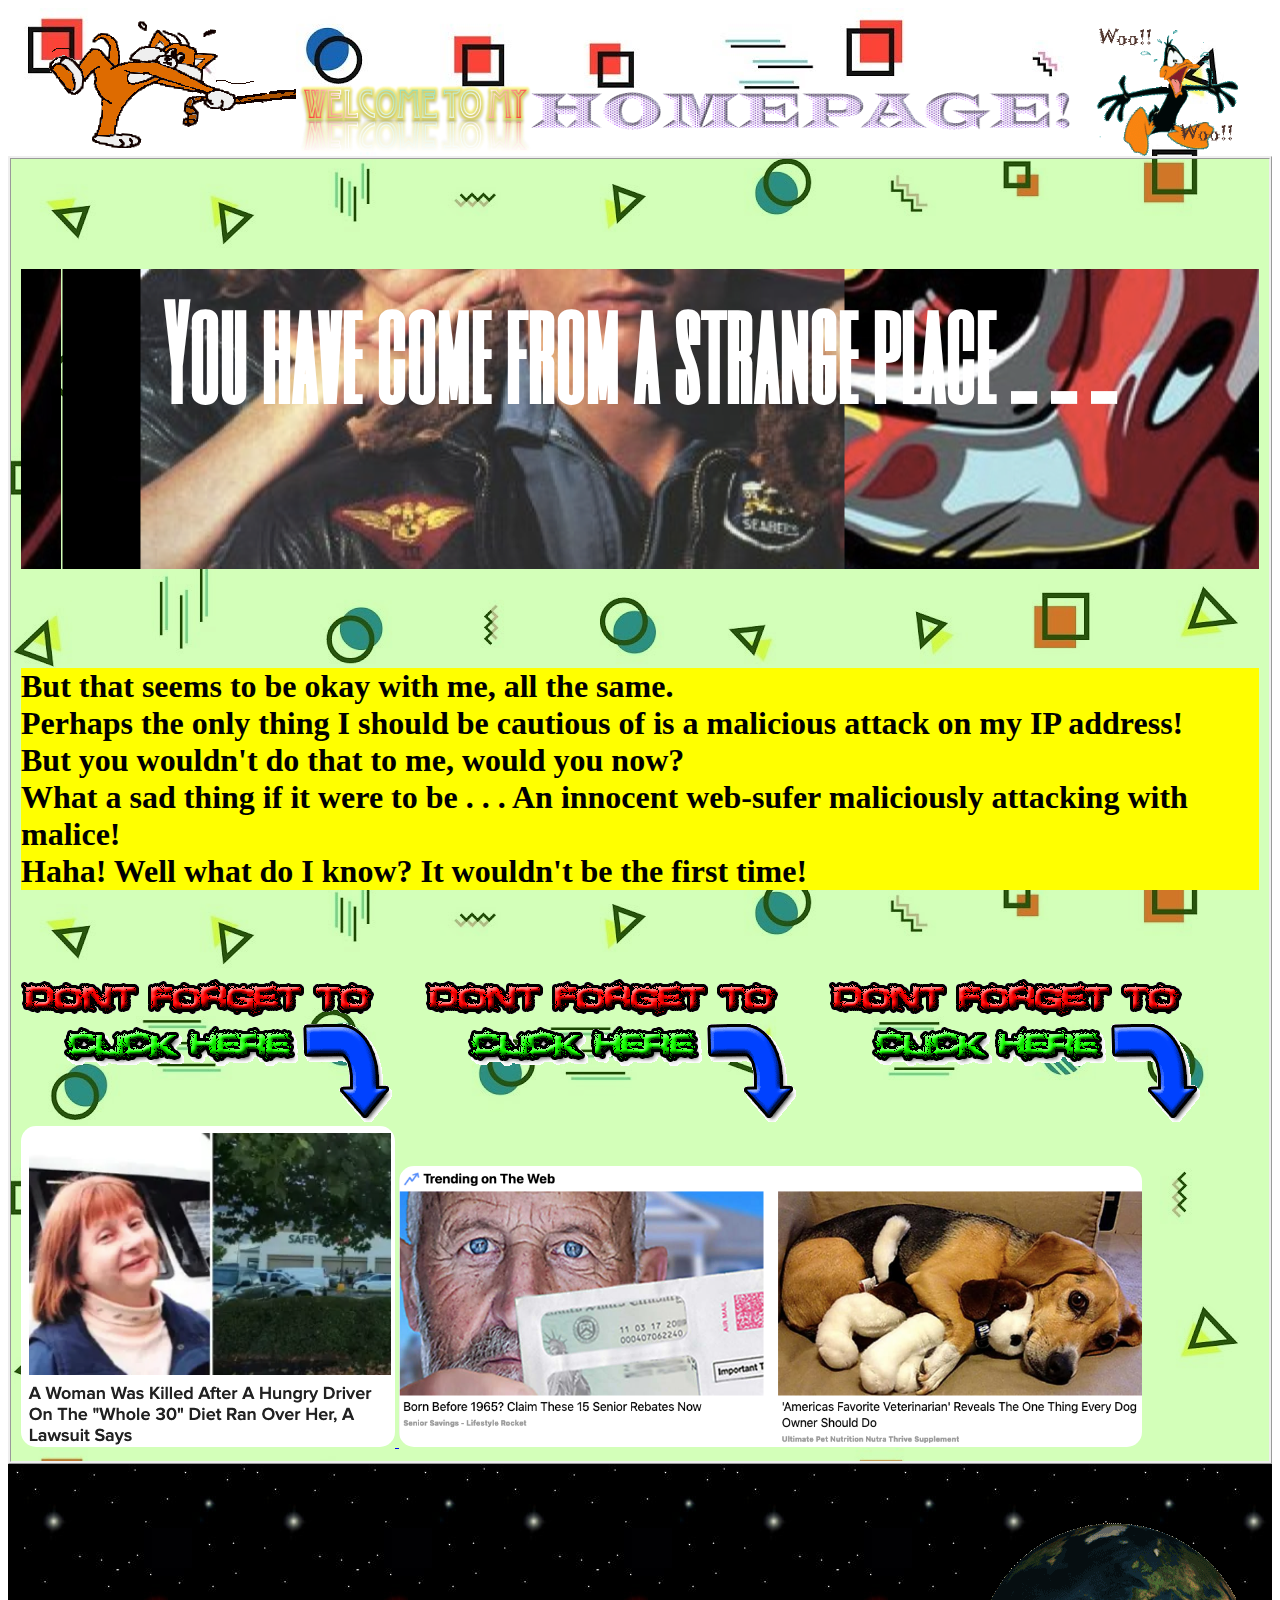
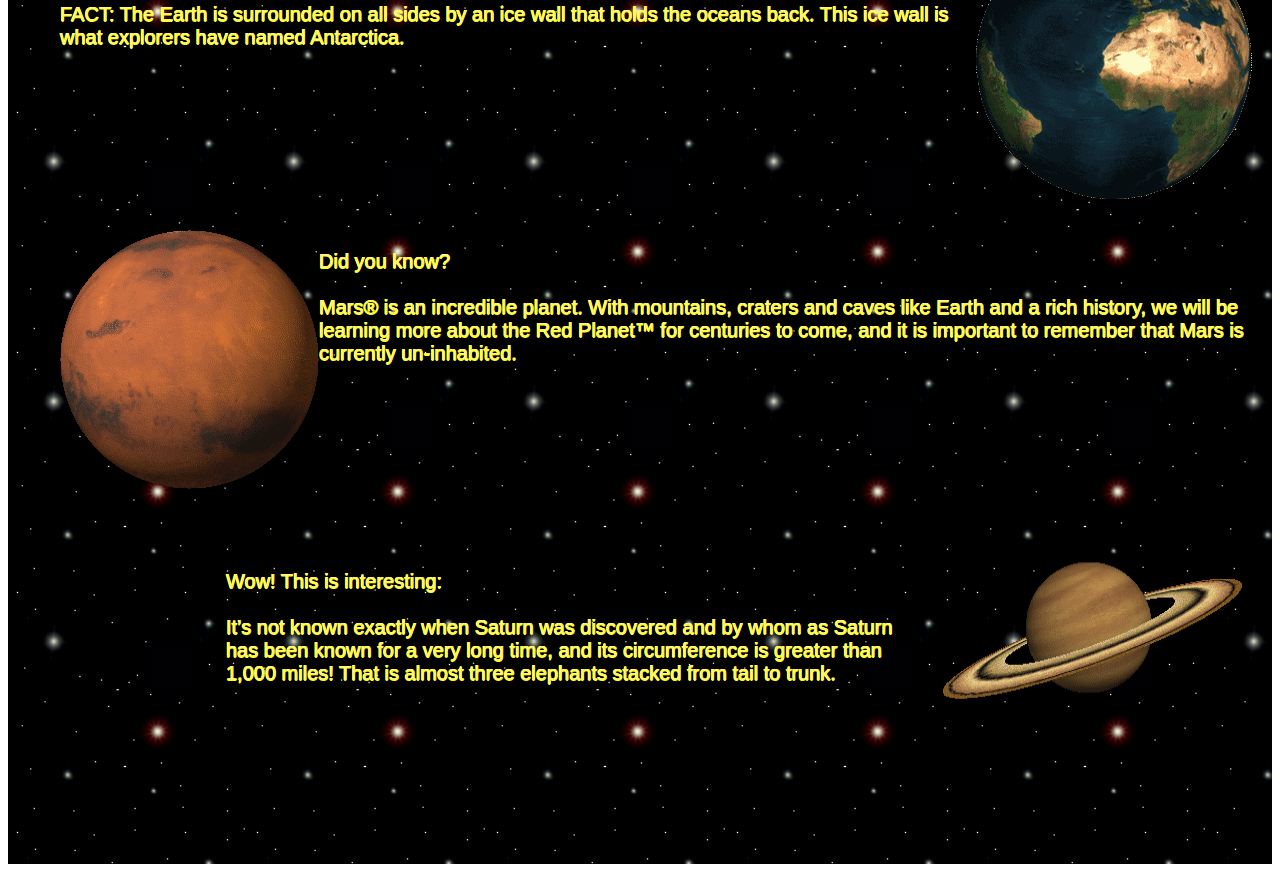
==== one/index.html @ 4ba5dbd5 "Add Page One (Crap)" ====
<!DOCTYPE html>

<head>
    <meta charset="utf-8">
    <link rel="stylesheet" href="../styles/main.css">
    <link href="https://fonts.googleapis.com/css?family=IM+Fell+Great+Primer|Space+Mono|Six+Caps" rel="stylesheet">
    <title>one</title>

</head>

<body>

    <section id="home">
            <a href="../index.html">

        <div class="banner">
            <img src="../images/welcome_cat.gif" alt="Kitty">
            <img src="../images/welcome-banner.png" id="banner" alt="Welcome to my Site" height="80" width="800">
            <img src="../images/crazy-duck.gif" alt="Cray duck" height="140">
        </div>
    </a>
        <div class="home-desc">
            <h2 class="home-desc-odd">You have come from a strange place .. .. .. </h2>
            <h3 class="home-desc-odder">But that seems to be okay with me, all the same. <br> Perhaps the only thing I should be cautious of is a malicious attack on my IP address! <br> But you wouldn't do that to me, would you now? <br> What a sad thing if it were to be . . . An innocent web-sufer maliciously attacking with malice! 
           <br> Haha! Well what do I know? It wouldn't be the first time! </h3>
            <img src="../images/click-bait.gif" alt="Bait">
            <img src="../images/click-bait.gif" alt="Me">
            <img src="../images/click-bait.gif" alt="Please">
            <a href=https://whole30.com>
                <img class="ad3" src="../images/ad3.png" alt="Murder" >
            </a>

            <a href="https://www.southerncremations.com/cremation-services/cremation-packages">
                <img class="ad3" src="../images/ad4.png" alt="Me" width="60%">
            </a>
        </div>
    </section>

    <section id="galaxy">
        <div class="solar-system">
            <div class="earth">
                    <p> <br> <br> <br> FACT: The Earth is surrounded on all sides by an ice wall that holds the oceans back. This ice wall is what explorers have named Antarctica.</p>
                    <img src="../images/earth.gif" alt="Spinning Earth">
            </div>
            <div class="mars">
                <img src="../images/mars.gif" alt="Spinning Mars">
                <p> Did you know? <br><br> Mars® is an incredible planet. With mountains, craters and caves like Earth and a rich history, we will be learning more about the Red Planet™ for centuries to come, and it is important to remember that Mars is currently un-inhabited.</p>

            </div>

            <div class="saturn">
                <p>Wow! This is interesting: 
                   <br> <br> It’s not known exactly when Saturn was discovered and by whom as Saturn has been known for a very long time, and its circumference is greater than 1,000 miles! That is almost three elephants stacked from tail to trunk.</p>
                <img src="../images/saturn.gif" alt="Spinning Saturn">

            </div>

        </div>

    </section>


    <section class="hangout"></section>

</body>
---- styles/main.css ----
.asci {
    margin: 0 auto;
    display: inline-block;
    overflow: hidden;
}

h1.asci{
    vertical-align: 100px;
}
body.home-page {
    text-align: center;    
    border-style: dashed;
    font-family: 'Inconsolata', monospace;
}
.home-desc {
    text-align: left;
    padding: 10px;
}

#home {
    background-image: url("../images/banner-background.jpg");
    min-height: 1000px;
}


.banner{
    display: flex;
    flex-wrap: wrap-reverse;
    justify-content: center;
}

.home-desc{
    border-style: ridge;
    background-color: rgba(94, 255, 0, 0.274); 
}

.home-desc-odd{
    font-family: 'Six Caps', sans-serif;
    font-size: 120px;
    font: bolder;
    min-height: 300px;
    color: white;
    font-stretch: extra-expanded;
    text-align: center;
    background-image: url(../images/banner-background-text.png);
    background-position: 40px;
}

.home-desc-odder{
    background: yellow;
    font-family: 'IM Fell Great Primer', serif;
    font-size: 200%;
}

.ad3 {
    border-radius: 15px;
    -webkit-transition: -webkit-transform .8s ease-in-out;
            transition:         transform .8s ease-in-out;
  }
.ad3:hover {
    -webkit-transform: rotate(360deg);
            transform: rotate(360deg);
  }

#galaxy {
    background-image: url("../images/starry.jpg");
    min-height: 1000px;
    color: rgb(255, 243, 136);
    font-family: 'Trebuchet MS', 'Lucida Sans Unicode', 'Lucida Grande', 'Lucida Sans', Arial, sans-serif;
    font-size: 20px;
    text-shadow: -.5px 0 yellow, 0 .5px yellow, .5px 0 yellow, 0 -.5px yellow;  
}

.solar-system{
    padding-top: 50px;
}

.earth {
    display: inline-flex;
    position: absolute;
    right: 20px;
    width: 1200px;
  }

.mars {
    display: inline-flex;
    position: absolute;
    top: 1800px;
    left: 30px;
    padding: 30px;
}

.saturn {
    display: inline-flex;
    position: absolute;
    top: 2150px;
    right: 30px;
    width: 80%;
}
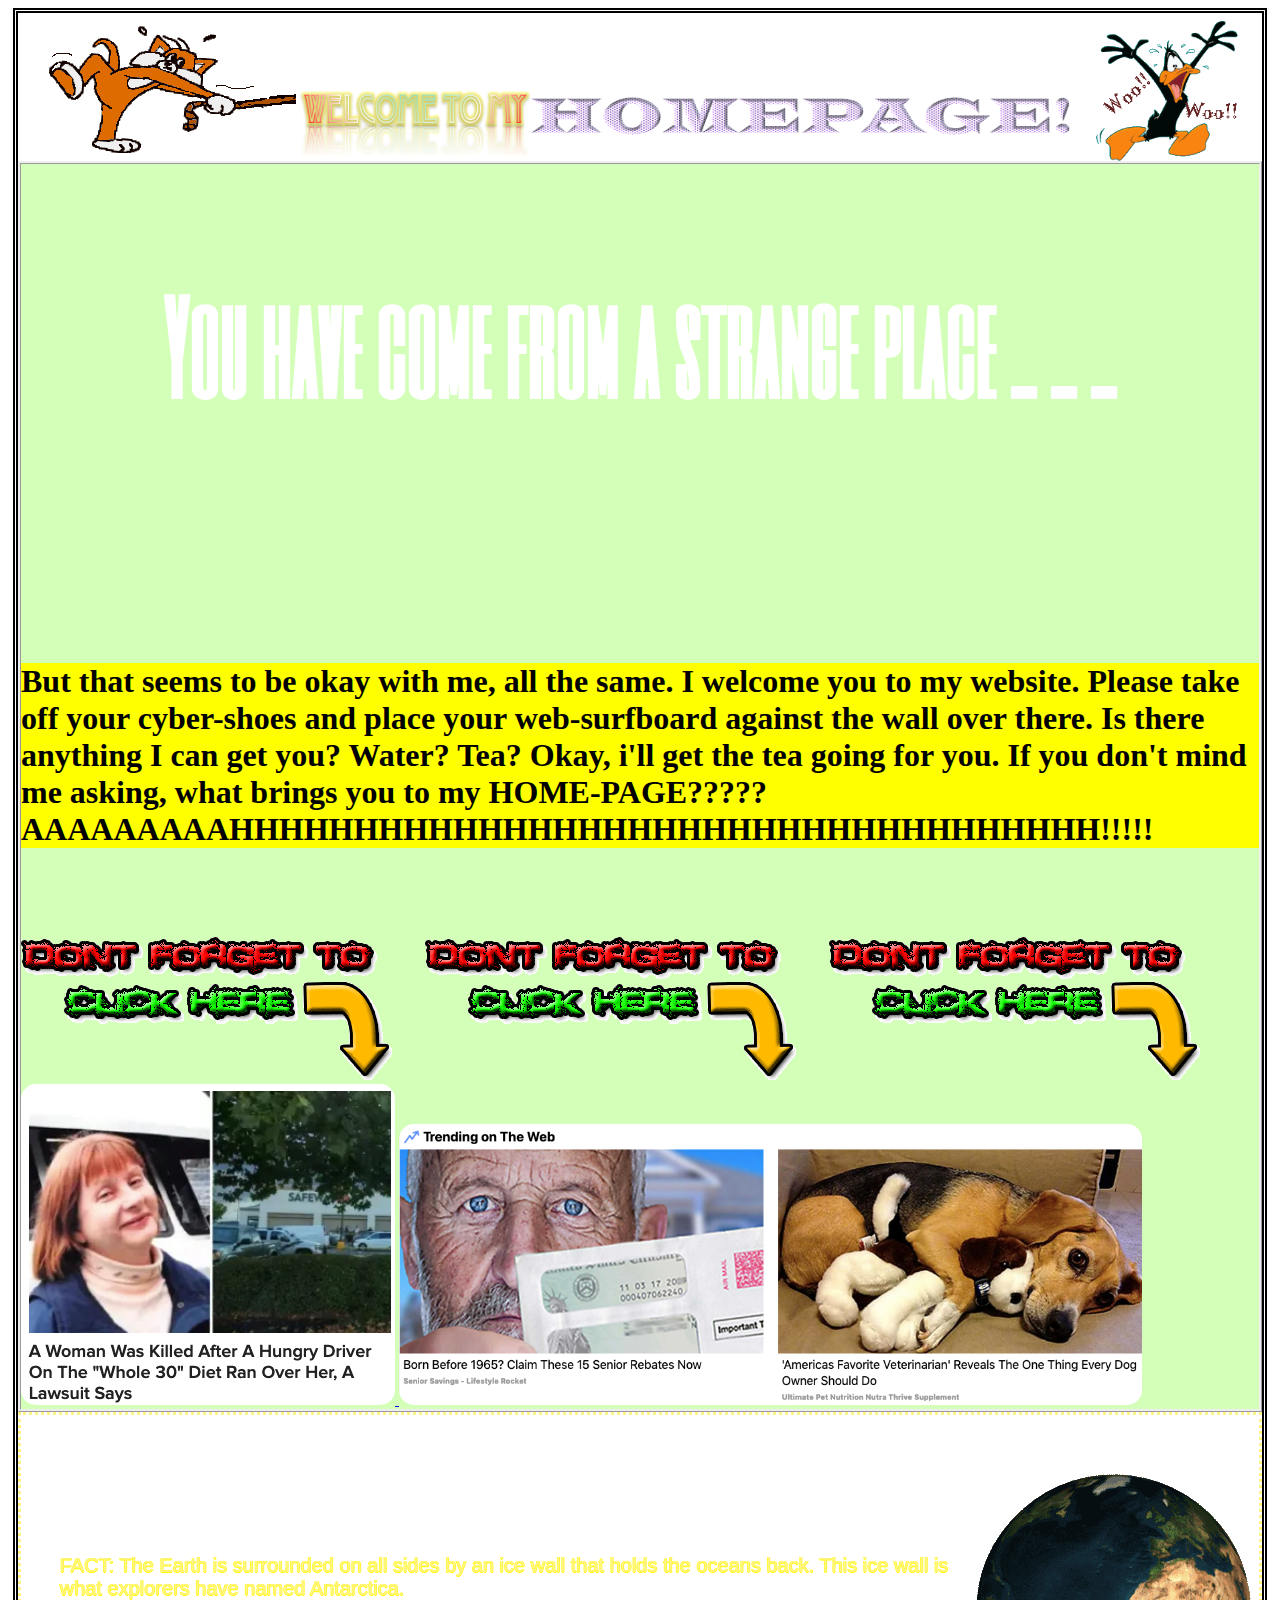
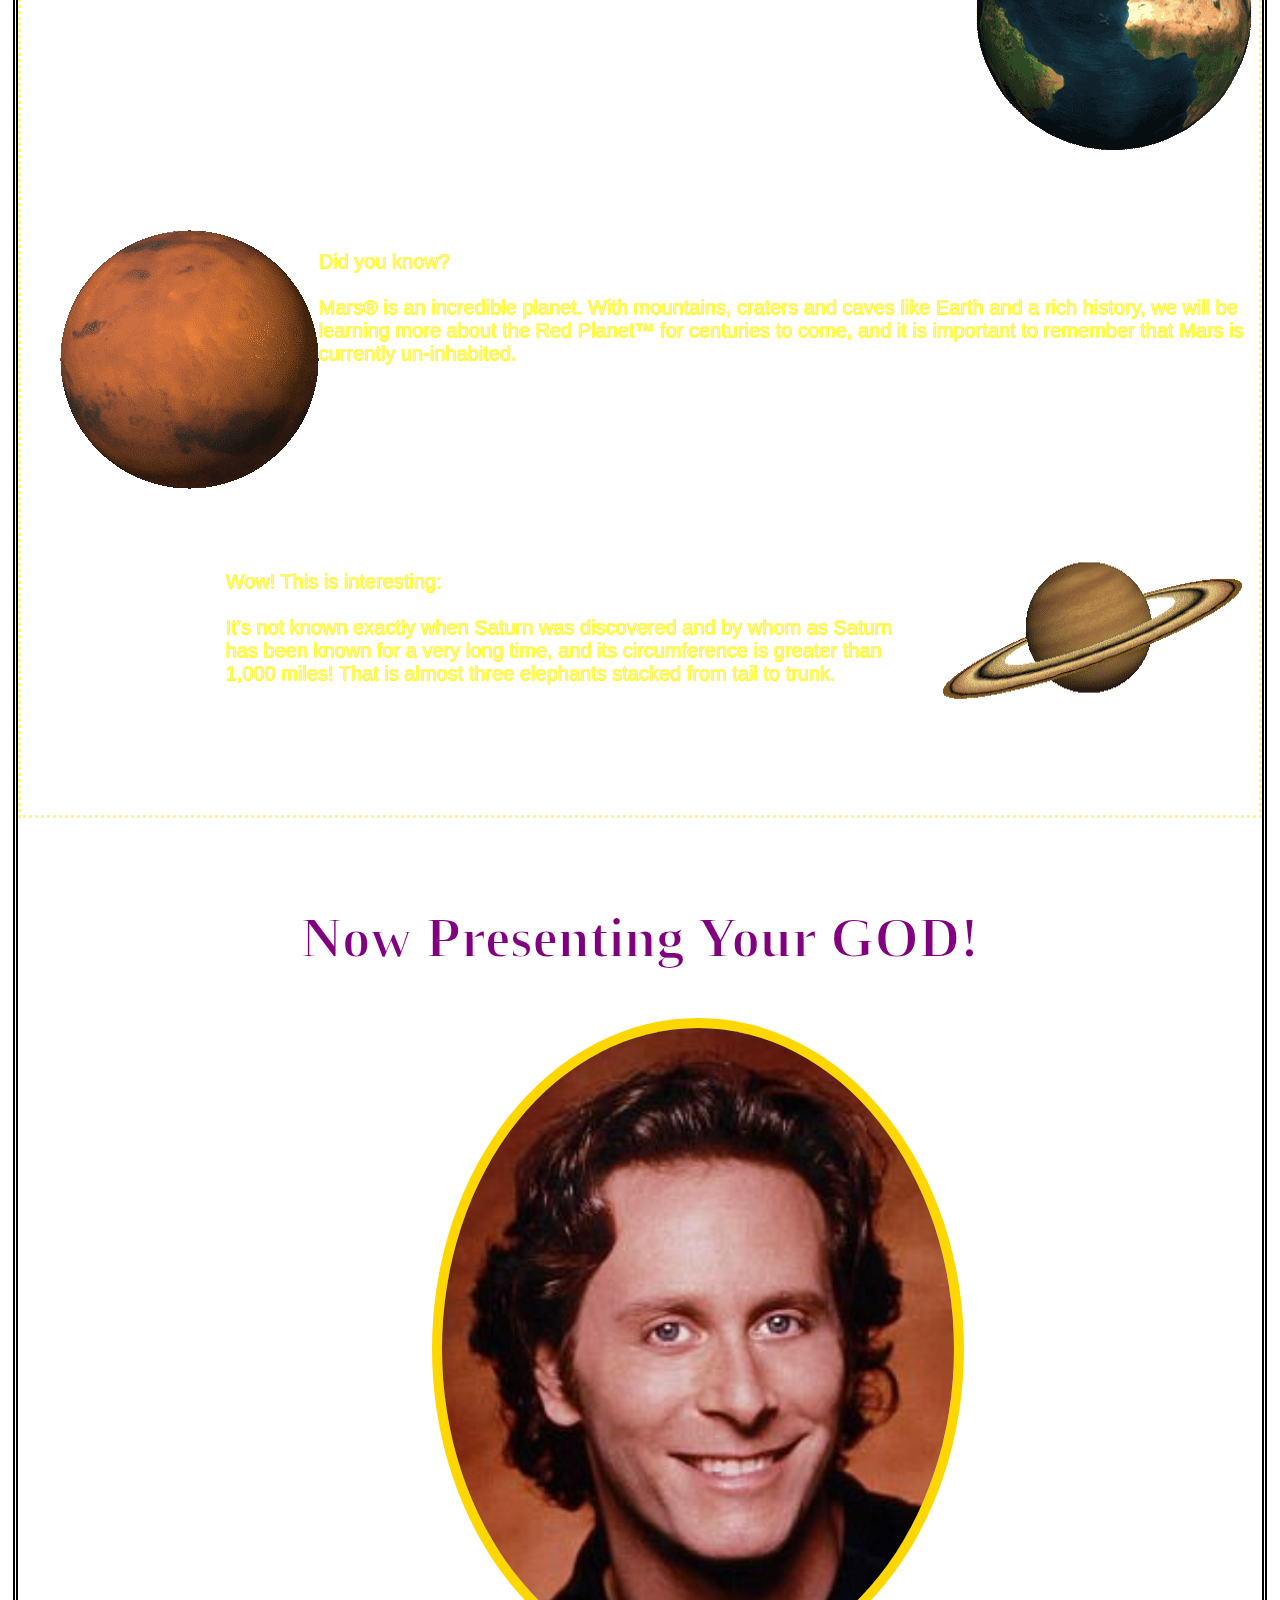
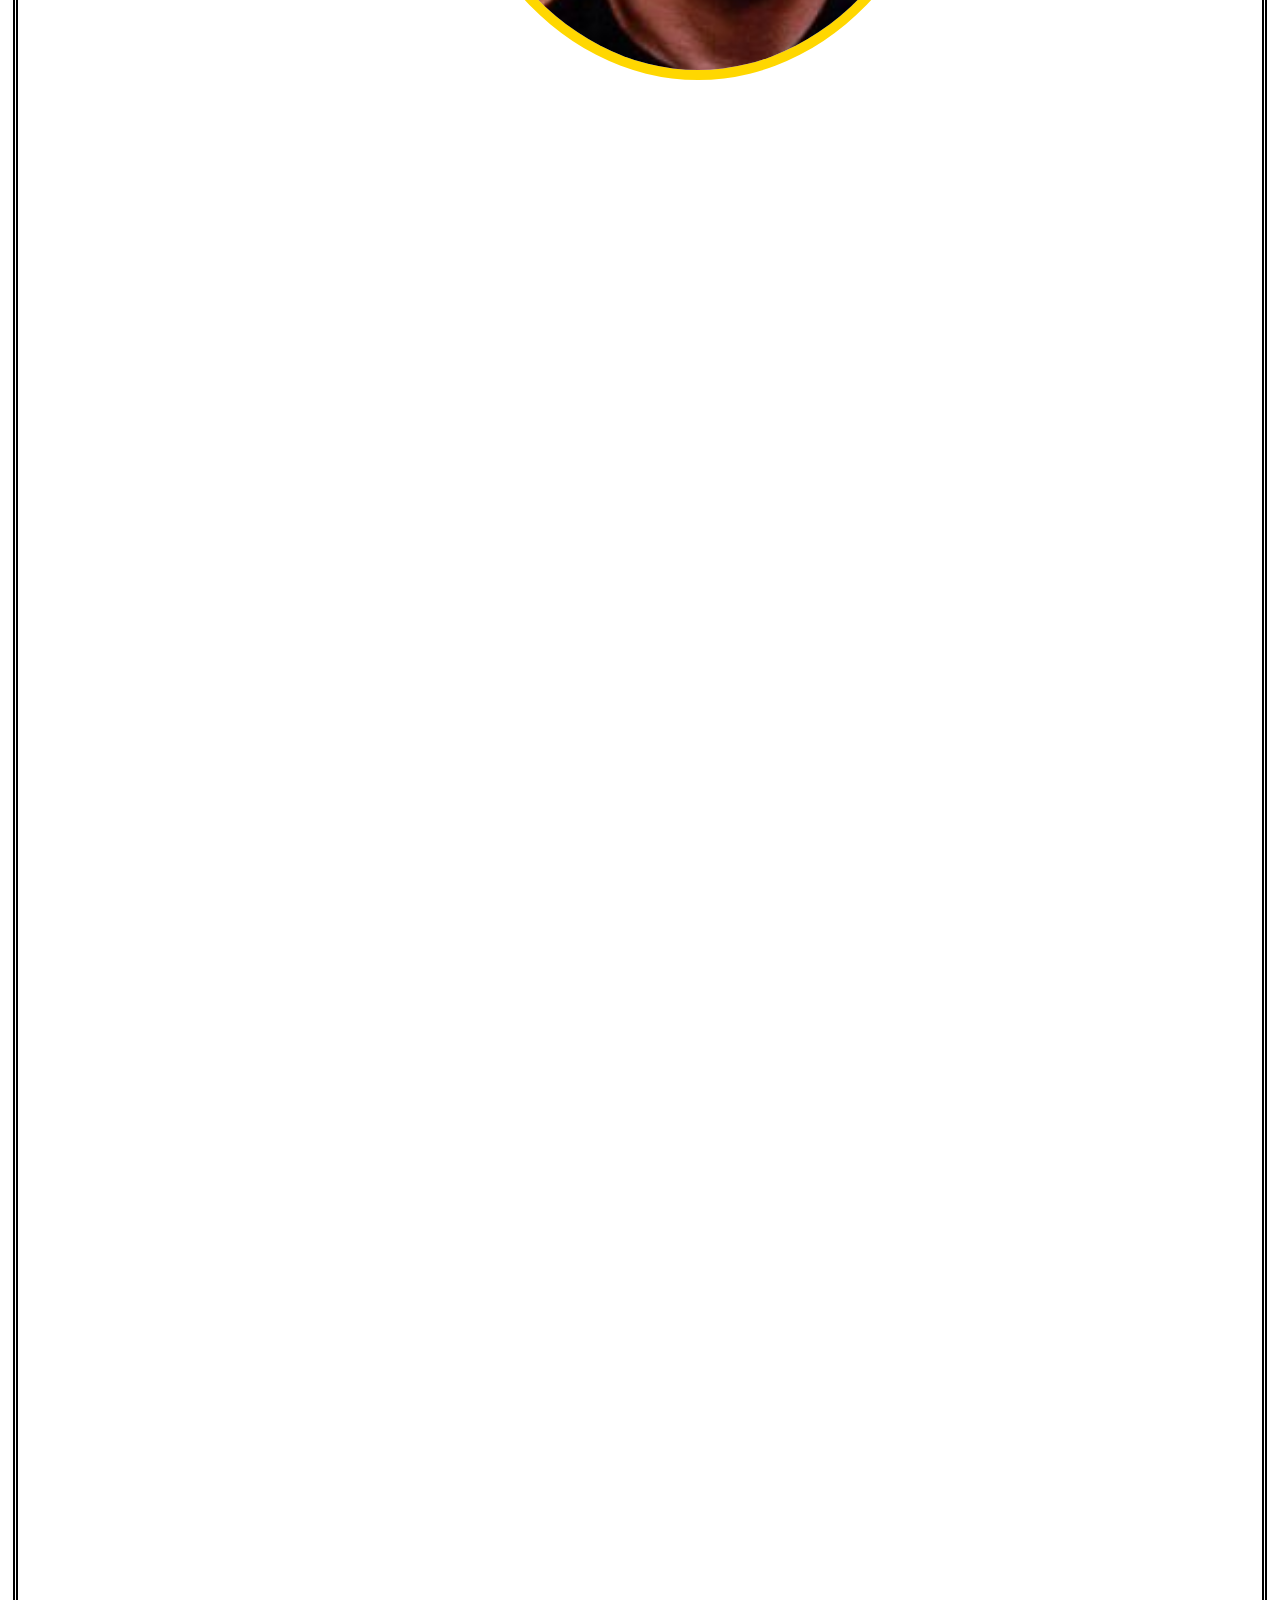
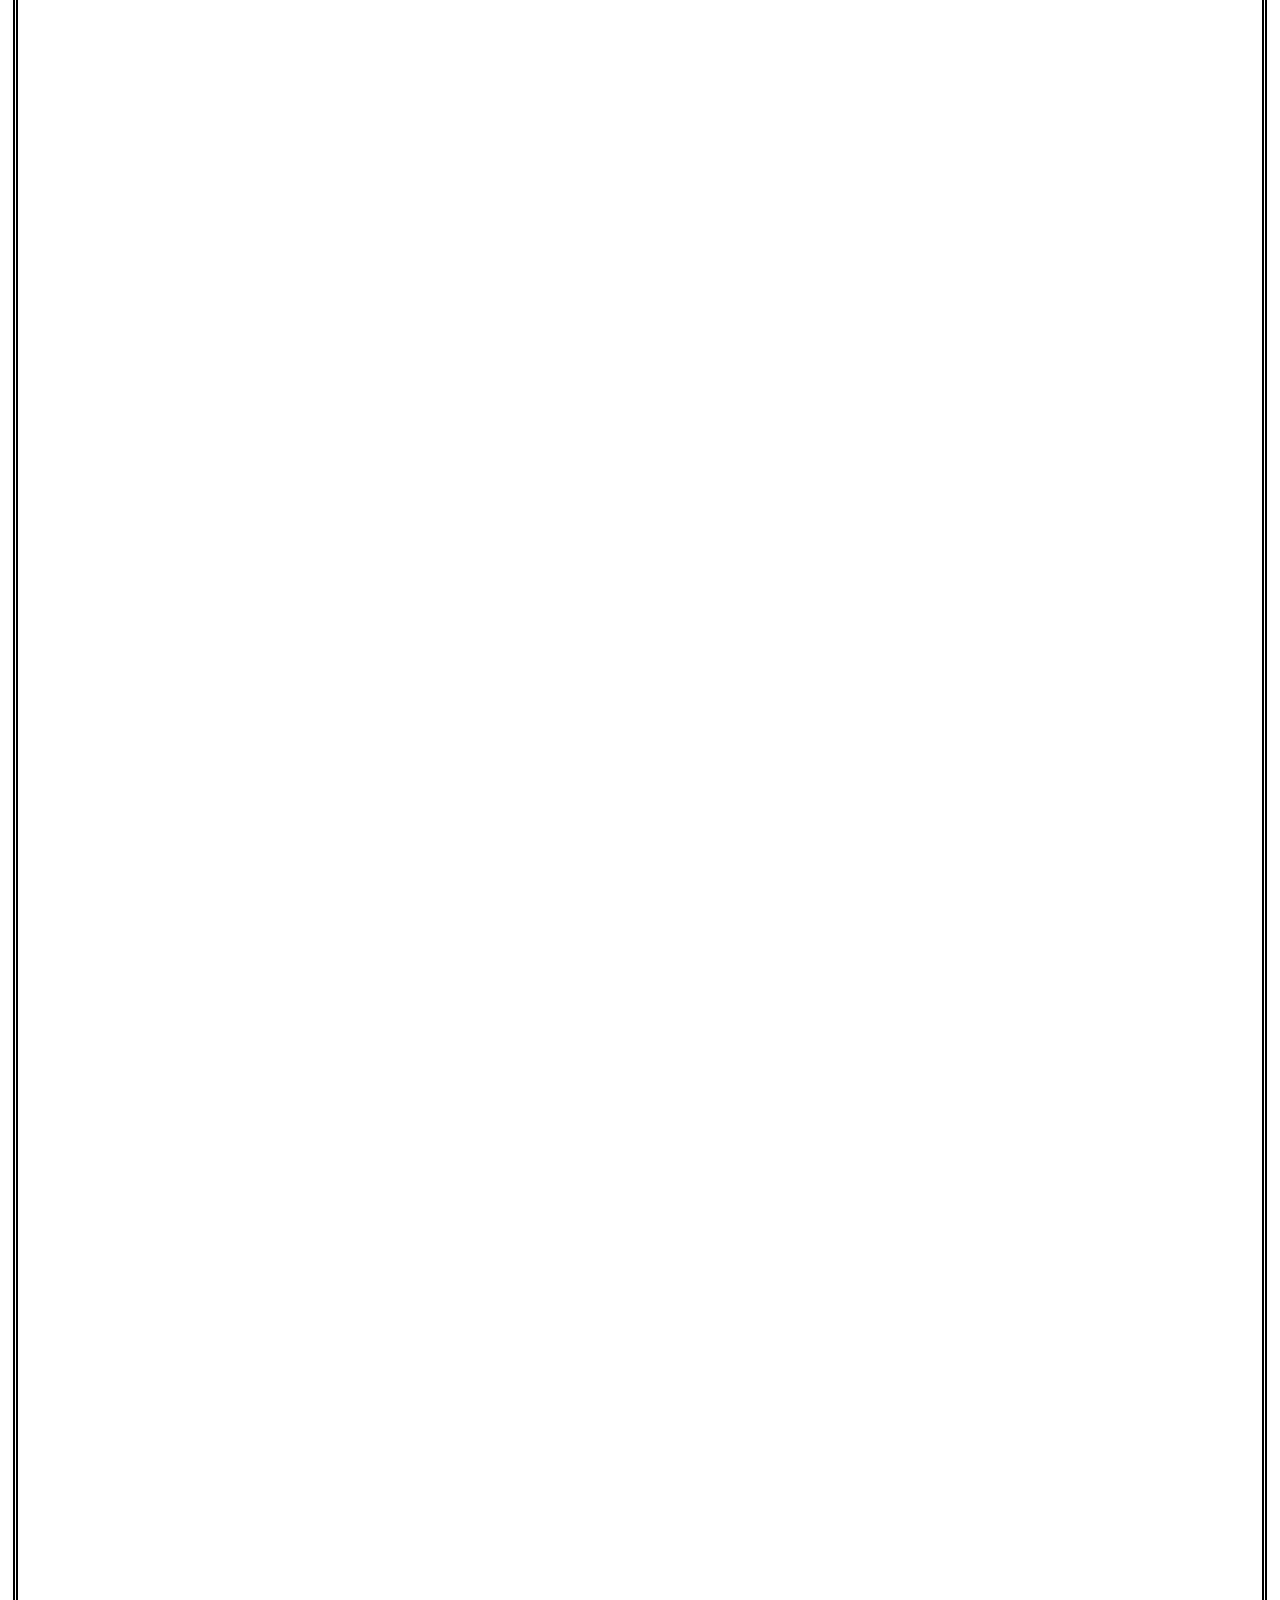
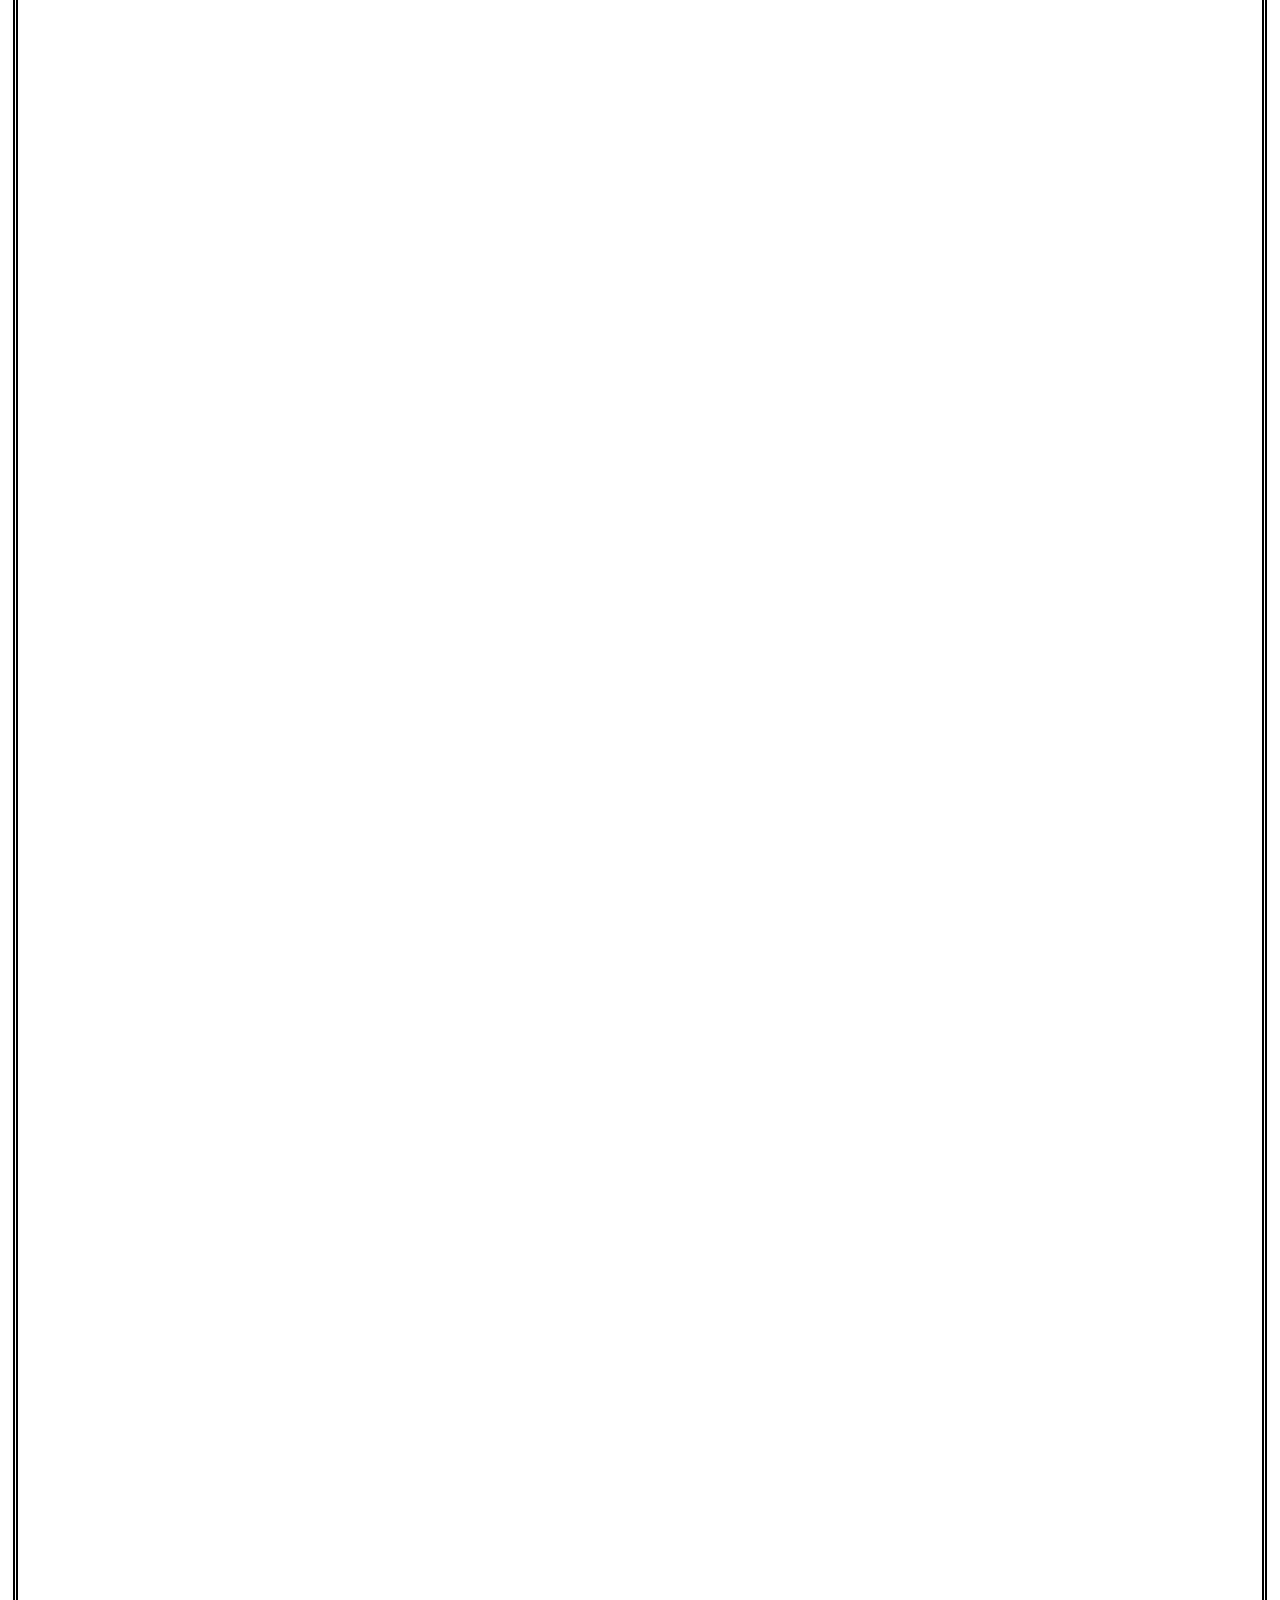
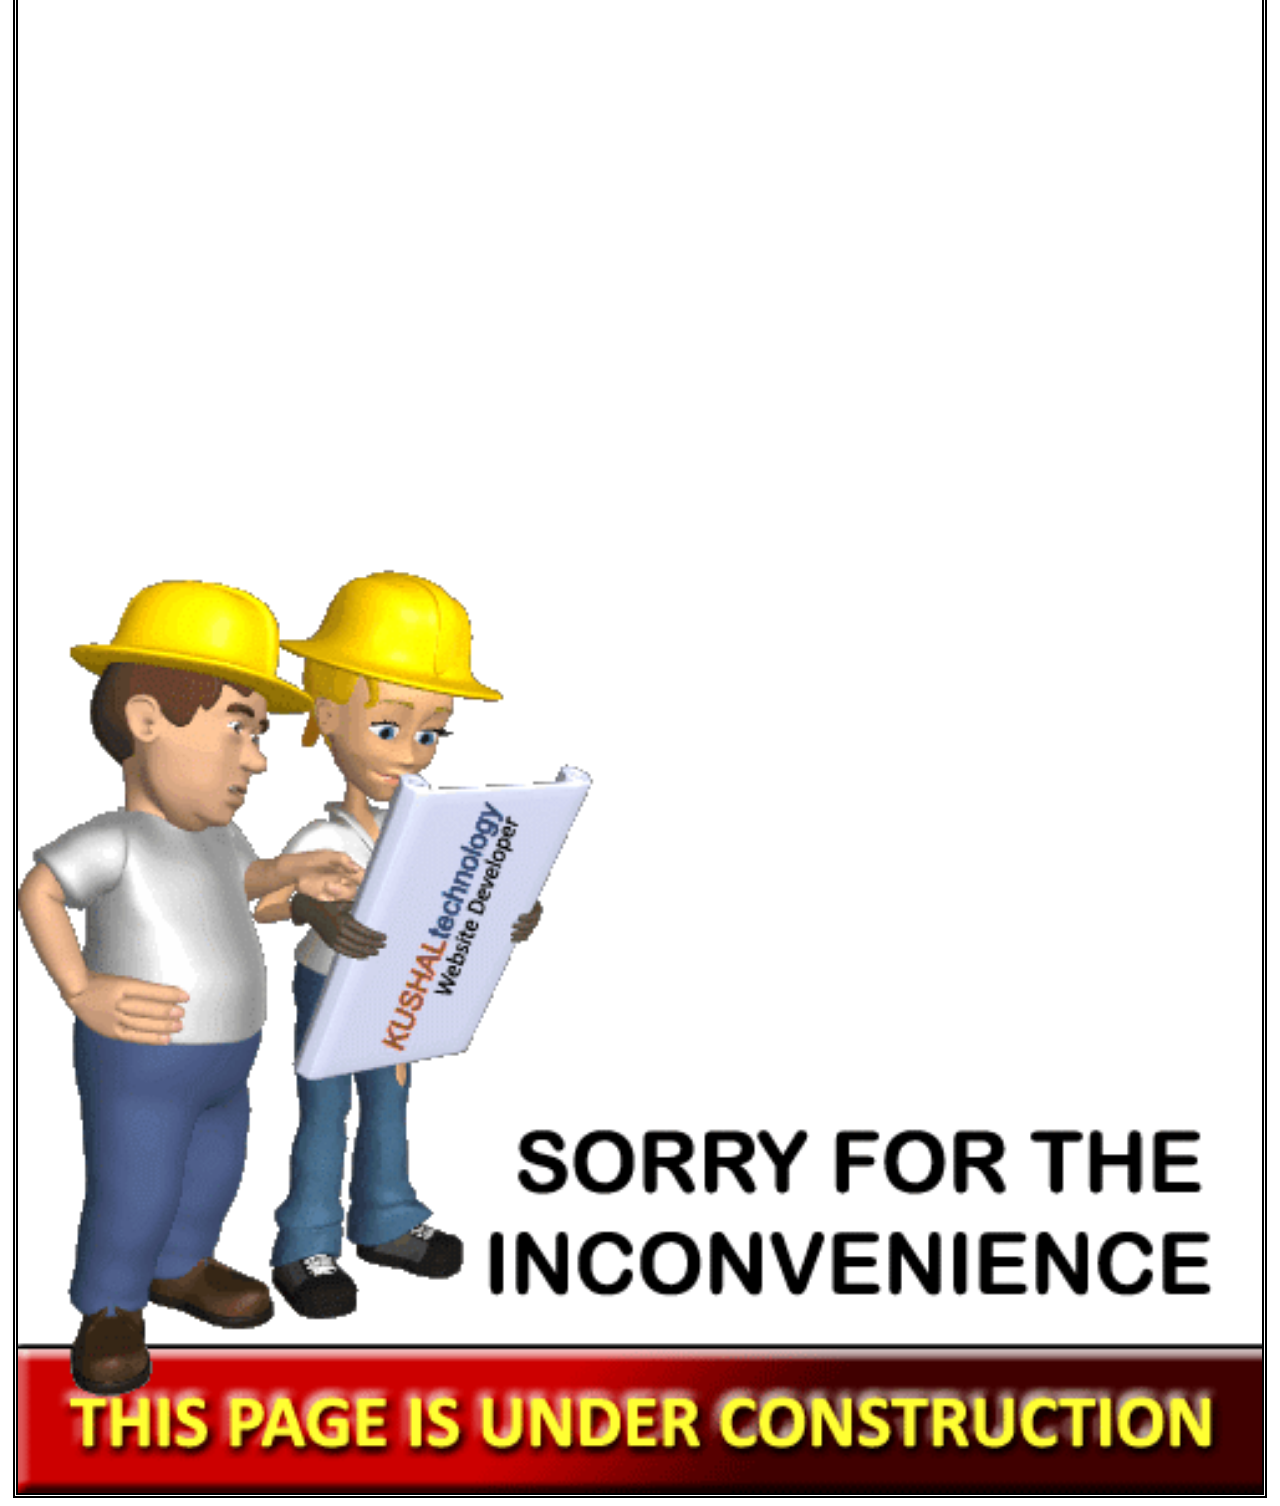
==== commit 0cd34d11: "Moved project one img and css into own folder. Started project two." ====
--- a/one/index.html
+++ b/one/index.html
@@ -1,37 +1,39 @@
 <!DOCTYPE html>
-
+<html>
 <head>
     <meta charset="utf-8">
-    <link rel="stylesheet" href="../styles/main.css">
+    <meta name="author" content="Russell Boone">
+    <meta name="description" content="You have landed on the COOL Homepage of Web-Master Russell. Please, stay for at least 10 minutes or longer!">
+    <link rel="stylesheet" href="css//main.css">
     <link href="https://fonts.googleapis.com/css?family=IM+Fell+Great+Primer|Space+Mono|Six+Caps" rel="stylesheet">
-    <title>one</title>
+    <link rel="icon" href="img/nice-face.png">
+    <title>Welcome to my Home-Page!</title>
 
 </head>
 
 <body>
-
+    <div class="entire-body">
     <section id="home">
             <a href="../index.html">
 
         <div class="banner">
-            <img src="../images/welcome_cat.gif" alt="Kitty">
-            <img src="../images/welcome-banner.png" id="banner" alt="Welcome to my Site" height="80" width="800">
-            <img src="../images/crazy-duck.gif" alt="Cray duck" height="140">
+            <img src="img/welcome_cat.gif" alt="Kitty">
+            <img src="img/welcome-banner.png" id="banner" alt="Welcome to my Site" height="80" width="800">
+            <img src="img/crazy-duck.gif" alt="Cray duck" height="140">
         </div>
     </a>
         <div class="home-desc">
             <h2 class="home-desc-odd">You have come from a strange place .. .. .. </h2>
-            <h3 class="home-desc-odder">But that seems to be okay with me, all the same. <br> Perhaps the only thing I should be cautious of is a malicious attack on my IP address! <br> But you wouldn't do that to me, would you now? <br> What a sad thing if it were to be . . . An innocent web-sufer maliciously attacking with malice! 
-           <br> Haha! Well what do I know? It wouldn't be the first time! </h3>
-            <img src="../images/click-bait.gif" alt="Bait">
-            <img src="../images/click-bait.gif" alt="Me">
-            <img src="../images/click-bait.gif" alt="Please">
+            <h3 class="home-desc-odder">But that seems to be okay with me, all the same. I welcome you to my website. Please take off your cyber-shoes and place your web-surfboard against the wall over there. Is there anything I can get you? Water? Tea? Okay, i'll get the tea going for you. If you don't mind me asking, what brings you to my HOME-PAGE????? AAAAAAAAAHHHHHHHHHHHHHHHHHHHHHHHHHHHHHHHHHHH!!!!! </h3>
+            <img src="img/click-bait.gif" alt="Bait">
+            <img src="img/click-bait.gif" alt="Me">
+            <img src="img/click-bait.gif" alt="Please">
             <a href=https://whole30.com>
-                <img class="ad3" src="../images/ad3.png" alt="Murder" >
+                <img class="ad3" src="img/ad3.png" alt="Murder" >
             </a>
 
             <a href="https://www.southerncremations.com/cremation-services/cremation-packages">
-                <img class="ad3" src="../images/ad4.png" alt="Me" width="60%">
+                <img class="ad3" src="img/ad4.png" alt="Me" width="60%">
             </a>
         </div>
     </section>
@@ -40,10 +42,10 @@
         <div class="solar-system">
             <div class="earth">
                     <p> <br> <br> <br> FACT: The Earth is surrounded on all sides by an ice wall that holds the oceans back. This ice wall is what explorers have named Antarctica.</p>
-                    <img src="../images/earth.gif" alt="Spinning Earth">
+                    <img  src="img/earth.gif" alt="Spinning Earth">
             </div>
             <div class="mars">
-                <img src="../images/mars.gif" alt="Spinning Mars">
+                <img src="img/mars.gif" alt="Spinning Mars">
                 <p> Did you know? <br><br> Mars® is an incredible planet. With mountains, craters and caves like Earth and a rich history, we will be learning more about the Red Planet™ for centuries to come, and it is important to remember that Mars is currently un-inhabited.</p>
 
             </div>
@@ -51,7 +53,7 @@
             <div class="saturn">
                 <p>Wow! This is interesting: 
                    <br> <br> It’s not known exactly when Saturn was discovered and by whom as Saturn has been known for a very long time, and its circumference is greater than 1,000 miles! That is almost three elephants stacked from tail to trunk.</p>
-                <img src="../images/saturn.gif" alt="Spinning Saturn">
+                <img src="img/saturn.gif" alt="Spinning Saturn">
 
             </div>
 
@@ -60,6 +62,30 @@
     </section>
 
 
-    <section class="hangout"></section>
+    <section class="quiz">
+        <div id="quiz">
 
-</body>+            <h2>Now Presenting Your GOD!</h2>
+
+            <div class="god-container">
+                    <img class="god" src="img/hunk.jpg" alt="God">
+                    <div class="overlay">
+                      <div class="text">Hey Baby! It's me, the Actor. Keep scrolling for a real treat!</div>
+                    </div>
+                  </div>
+        </div>
+    </section>
+
+    <section class="end">
+
+    <div class="white-space"></div>
+    <img class="construction" src="img/construction.gif" alt="Sorry, but this page is under construction!">
+
+
+        
+    </section>
+    
+</div>
+</body>
+
+</html>
--- a/one/css/main.css
+++ b/one/css/main.css
@@ -0,0 +1,177 @@
+.asci {
+    margin: 0 auto;
+    display: inline-block;
+    overflow: hidden;
+}
+
+h1.asci{
+    vertical-align: 100px;
+}
+body.home-page {
+    text-align: center;    
+    border-style: dashed;
+    font-family: 'Inconsolata', monospace;
+}
+.home-text {
+    text-align: left;
+    padding: 10px;
+}
+
+#home {
+    background-image: url("../img/banner-background.jpg");
+    min-height: 1000px;
+}
+
+.entire-body{
+    border-style: double;
+    border-width: 5px;
+    margin: 5px;
+}
+.banner{
+    display: flex;
+    flex-wrap: wrap-reverse;
+    justify-content: center;
+}
+
+.home-desc{
+    border-style: ridge;
+    background-color: rgba(94, 255, 0, 0.274); 
+}
+
+.home-desc-odd{
+    font-family: 'Six Caps', sans-serif;
+    font-size: 120px;
+    font: bolder;
+    min-height: 300px;
+    color: white;
+    font-stretch: extra-expanded;
+    text-align: center;
+    background-image: url(../img/banner-background-text.png);
+    background-position: 40px;
+}
+
+.home-desc-odder{
+    background: yellow;
+    font-family: 'IM Fell Great Primer', serif;
+    font-size: 200%;
+}
+
+.ad3 {
+    border-radius: 15px;
+    -webkit-transition: -webkit-transform .8s ease-in-out;
+            transition:         transform .8s ease-in-out;
+  }
+.ad3:hover {
+    -webkit-transform: rotate(360deg);
+            transform: rotate(360deg);
+  }
+
+#galaxy {
+    background-image: url("../img/starry.jpg");
+    min-height: 1000px;
+    color: rgb(255, 243, 136);
+    font-family: 'Trebuchet MS', 'Lucida Sans Unicode', 'Lucida Grande', 'Lucida Sans', Arial, sans-serif;
+    font-size: 20px;
+    text-shadow: -.5px 0 yellow, 0 .5px yellow, .5px 0 yellow, 0 -.5px yellow;  
+    border: dotted;
+}
+
+.solar-system{
+    padding-top: 50px;
+}
+
+.earth {
+    display: inline-flex;
+    position: absolute;
+    right: 20px;
+    width: 1200px;
+  }
+
+.mars {
+    display: inline-flex;
+    position: absolute;
+    top: 1800px;
+    left: 30px;
+    padding: 30px;
+}
+
+.saturn {
+    display: inline-flex;
+    position: absolute;
+    top: 2150px;
+    right: 30px;
+    width: 80%;
+}
+
+.quiz{
+    background-color: aqua;
+    min-height: 1000px;
+    border: 40px solid transparent;
+    border-image: url("../img/hunk.jpg") 60 round ;
+    background: url("../img/hunk.jpg");
+    color: purple;
+    font-size: 38px;
+    font-stretch: extra-expanded;
+    -webkit-text-stroke: 2px white;
+    text-align: center;
+
+}
+
+.god-container {
+    position: absolute;
+    width: 100%;
+  }
+  
+.god{
+    border: 10px solid gold;
+    height: auto;
+    border-radius: 50%;
+    width: 40%;
+    display: inline-block;
+    margin: 0 auto;
+    
+}
+
+.overlay {
+    position: absolute;
+    bottom: 0;
+    left: 0;
+    right: 0;
+    background-image: url(../img/hunk.jpg);
+    overflow: hidden;
+    width: 100%;
+    height: 0;
+    transition: 5s ease;
+  }
+  
+  .god-container:hover .overlay {
+    height: 100%;
+
+  }
+  
+  .text {
+    white-space: pre-wrap; 
+    color: rgb(9, 81, 153);
+    font-family: 'Inconsolata', monospace;
+    font-size: 80px;
+    position: absolute;
+    overflow: hidden;
+    top: 50%;
+    left: 50%;
+    transform: translate(-50%, -50%);
+    -ms-transform: translate(-50%, -50%);
+  }
+
+  .white-space{
+      height: 5000px;
+
+  }
+  .construction{
+    display: block;
+    margin-left: auto;
+    margin-right: auto;
+    width: 100%;
+  }
+
+
+
